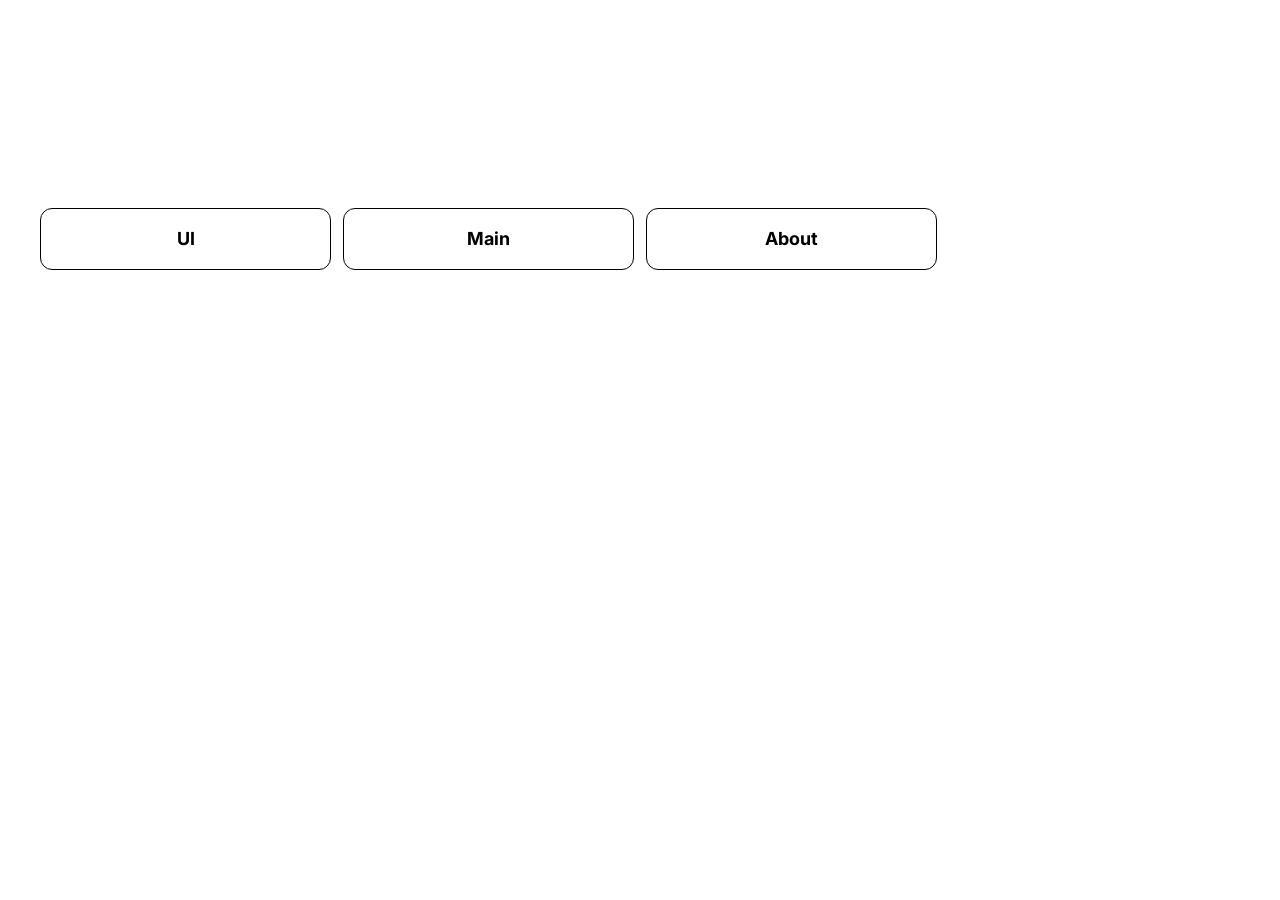
==== index.html @ da0a7779 "Deploy to GitHub Pages - 2026-04-28T14:52:13.393Z" ====
<!DOCTYPE html>
<html lang="en" data-theme="light">
<head>
     <meta charset="UTF-8">
     <meta name="viewport" content="width=device-width, initial-scale=1.0">
     <title>index</title>
     <link rel="stylesheet" href="css/index.css?v=moiqryta">
</head>

<body>
<div id="app-root"><div class="flex flex-col items-center pt-52 h-screen"><div class="container"><div class="gap-3 grid grid-cols-2 lg:grid-cols-4"><a href="./ui.html" class="hover:bg-primary p-4 border rounded-xl font-bold hover:text-primary-content text-lg text-center transition-all duration-300">UI</a><a href="./main.html" class="hover:bg-primary p-4 border rounded-xl font-bold hover:text-primary-content text-lg text-center transition-all duration-300">Main</a><a href="./about.html" class="hover:bg-primary p-4 border rounded-xl font-bold hover:text-primary-content text-lg text-center transition-all duration-300">About</a></div></div></div></div>
     <script src="js/index.js?v=moiqryta"></script>
</body>

</html>
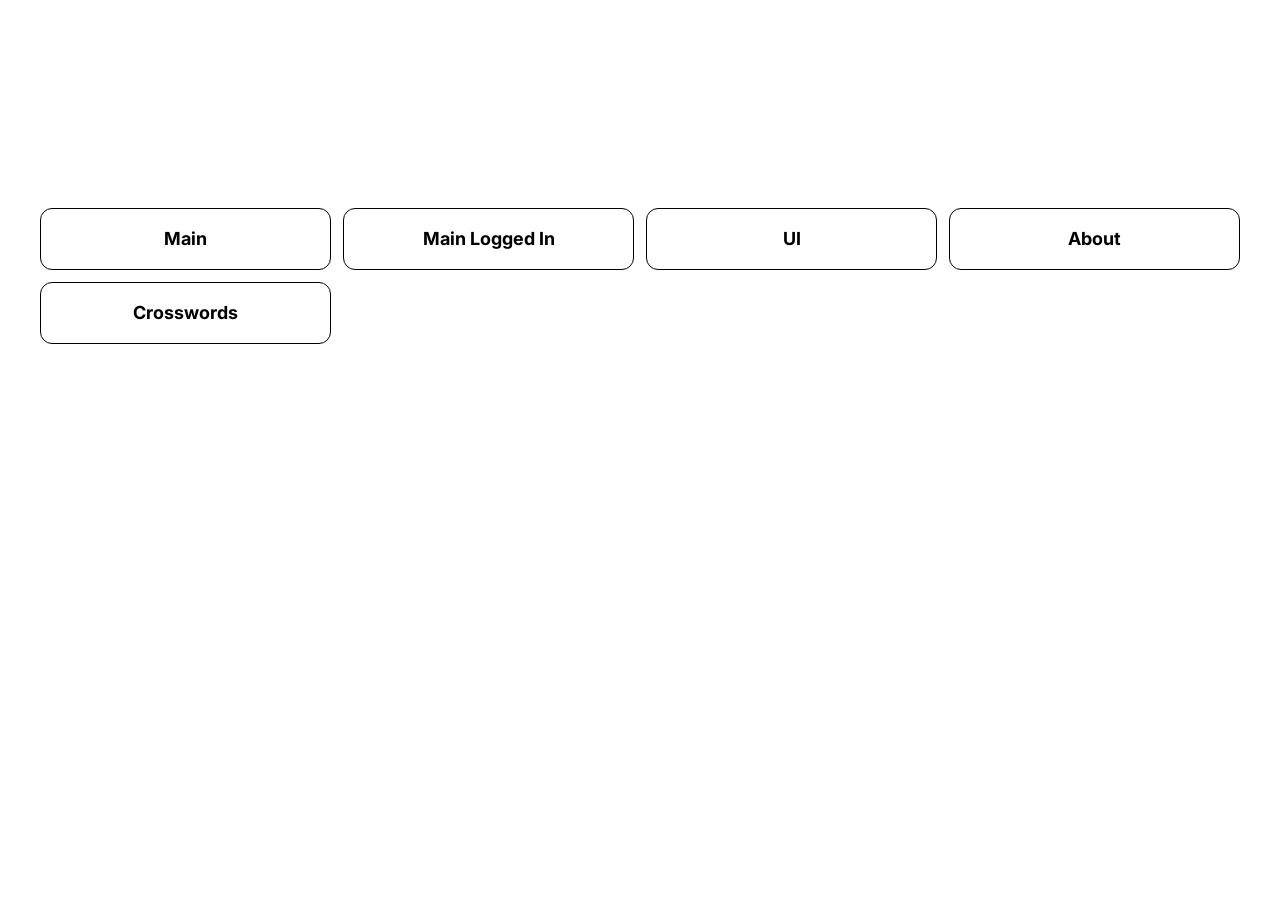
==== commit 92b75088: "Deploy to GitHub Pages - 2026-05-15T13:30:17.415Z" ====
--- a/index.html
+++ b/index.html
@@ -3,13 +3,13 @@
 <head>
      <meta charset="UTF-8">
      <meta name="viewport" content="width=device-width, initial-scale=1.0">
-     <title>index</title>
-     <link rel="stylesheet" href="css/index.css?v=moiqryta">
+     <title>Home</title>
+     <link rel="stylesheet" href="css/index.css?v=mp6ycqhd">
 </head>
 
 <body>
-<div id="app-root"><div class="flex flex-col items-center pt-52 h-screen"><div class="container"><div class="gap-3 grid grid-cols-2 lg:grid-cols-4"><a href="./ui.html" class="hover:bg-primary p-4 border rounded-xl font-bold hover:text-primary-content text-lg text-center transition-all duration-300">UI</a><a href="./main.html" class="hover:bg-primary p-4 border rounded-xl font-bold hover:text-primary-content text-lg text-center transition-all duration-300">Main</a><a href="./about.html" class="hover:bg-primary p-4 border rounded-xl font-bold hover:text-primary-content text-lg text-center transition-all duration-300">About</a></div></div></div></div>
-     <script src="js/index.js?v=moiqryta"></script>
+<div id="app-root"><div class="flex flex-col items-center pt-52 h-screen"><div class="container"><div class="gap-3 grid grid-cols-2 lg:grid-cols-4"><a href="./main.html" class="hover:bg-primary p-4 border rounded-xl font-bold hover:text-primary-content text-lg text-center transition-all duration-300">Main</a><a href="./main-logged-in.html" class="hover:bg-primary p-4 border rounded-xl font-bold hover:text-primary-content text-lg text-center transition-all duration-300">Main Logged In</a><a href="./ui.html" class="hover:bg-primary p-4 border rounded-xl font-bold hover:text-primary-content text-lg text-center transition-all duration-300">UI</a><a href="./about.html" class="hover:bg-primary p-4 border rounded-xl font-bold hover:text-primary-content text-lg text-center transition-all duration-300">About</a><a href="./crosswords.html" class="hover:bg-primary p-4 border rounded-xl font-bold hover:text-primary-content text-lg text-center transition-all duration-300">Crosswords</a></div></div></div></div>
+     <script src="js/index.js?v=mp6ycqhd"></script>
 </body>
 
 </html>
